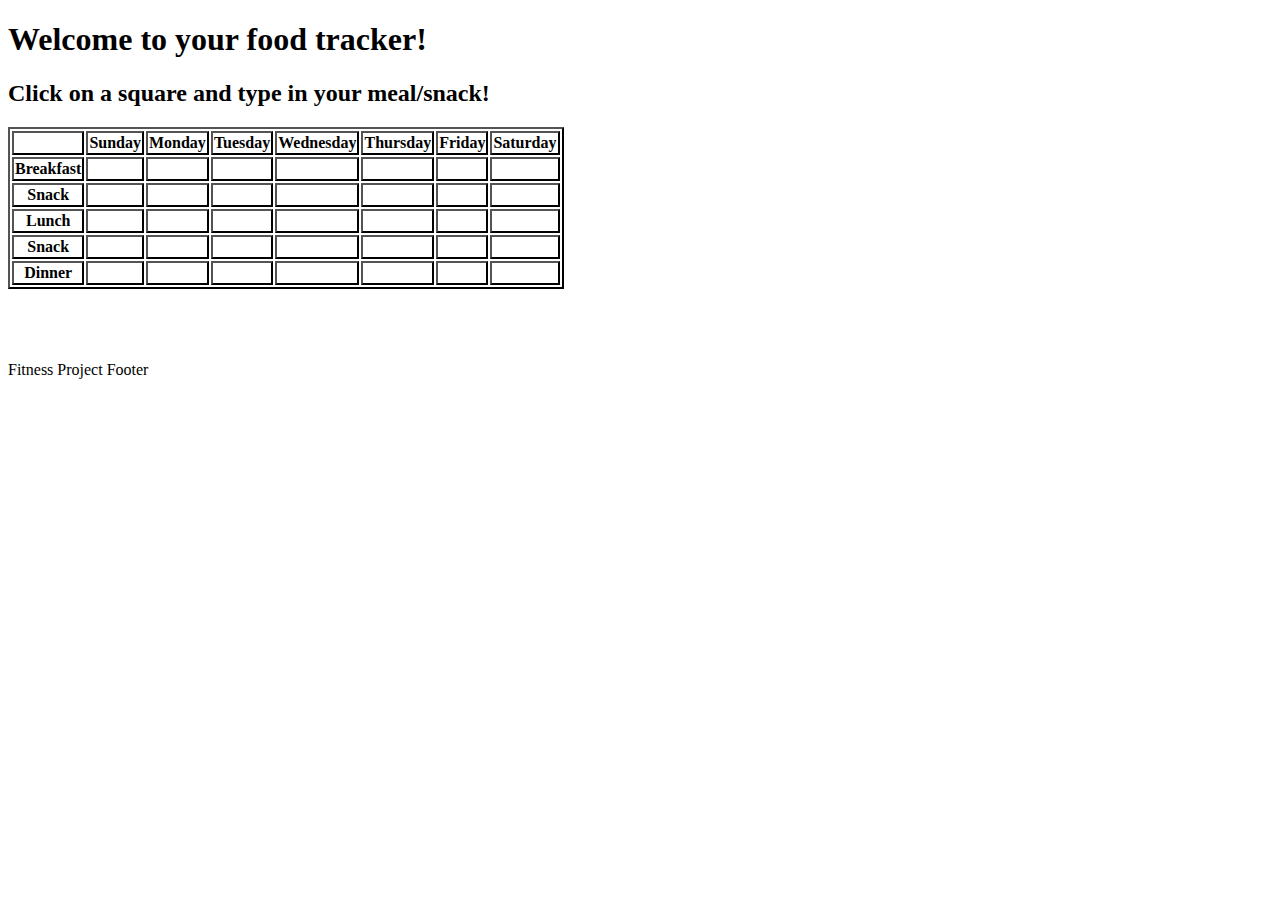
==== fitness_index.html @ ca6ad76f "Fitnes Project Updates" ====
<!DOCTYPE html>
<html lang="en">
<head>
    <meta charset="UTF-8">
    <meta http-equiv="X-UA-Compatible" content="IE=edge">
    <meta name="viewport" content="width=device-width, initial-scale=1.0">
    <meta name="YOUR NAME HERE" content="ADD CONTENT HERE">
    <meta name="description" content="DESCRIBE CONTENT HERE">
    <meta name="viewport" content="width=device-width, initial-scale=1.0">
    <link rel="stylesheet" href="fitness_style.css"> 
    <link rel="script" src="fitness.js>">
    <title>Fitness Project</title> 
</head>
<body>
    <h1>Welcome to your food tracker!</h1>
    <h2>Click on a square and type in your meal/snack!</h2>
    <main>

        <table id="programTable">
        <!--<script src="fitness.js"></script> -->
            <tr>
            <th></th>
            <th>Sunday</th>
            <th>Monday</th>
            <th>Tuesday</th>
            <th>Wednesday</th>
            <th>Thursday</th>
            <th>Friday</th>
            <th>Saturday</th>
            </tr>

            <tr>
                <th>Breakfast</th>
                <td class="tableCell"></td>
                <td class="tableCell"></td>
                <td class="tableCell"></td>
                <td class="tableCell"></td>
                <td class="tableCell"></td>
                <td class="tableCell"></td>
                <td class="tableCell"></td>
            </tr>

            <tr>
                <th>Snack</th>
                <td class="tableCell"></td>
                <td class="tableCell"></td>
                <td class="tableCell"></td>
                <td class="tableCell"></td>
                <td class="tableCell"></td>
                <td class="tableCell"></td>
                <td class="tableCell"></td>
            </tr>

            <tr>
                <th>Lunch</th>
                <td class="tableCell"></td>
                <td class="tableCell"></td>
                <td class="tableCell"></td>
                <td class="tableCell"></td>
                <td class="tableCell"></td>
                <td class="tableCell"></td>
                <td class="tableCell"></td>
            </tr>

            <tr>
                <th>Snack</th>
                <td class="tableCell"></td>
                <td class="tableCell"></td>
                <td class="tableCell"></td>
                <td class="tableCell"></td>
                <td class="tableCell"></td>
                <td class="tableCell"></td>
                <td class="tableCell"></td>
            </tr>

            <tr>
                <th>Dinner</th>
                <td class="tableCell"></td>
                <td class="tableCell"></td>
                <td class="tableCell"></td>
                <td class="tableCell"></td>
                <td class="tableCell"></td>
                <td class="tableCell"></td>
                <td class="tableCell"></td>
            </tr>
        </table>   
    </main>
    <br><br><br><br>
    <footer>Fitness Project Footer</footer>
</body>
</html>
---- fitness_style.css ----
/* Basic CSS Stylesheet Template */

/* CSS RESET */
body, header, footer, h1, h2, h3, {
  margin: 0;
  padding: 0;
  border: 0;
	section: 0;
	article: 0;
	aside: 0; 
}

table, th, td {
    border: 2px outset black;
}

td:hover {
    background-color: rgba(0, 0, 0, 0.391);
}
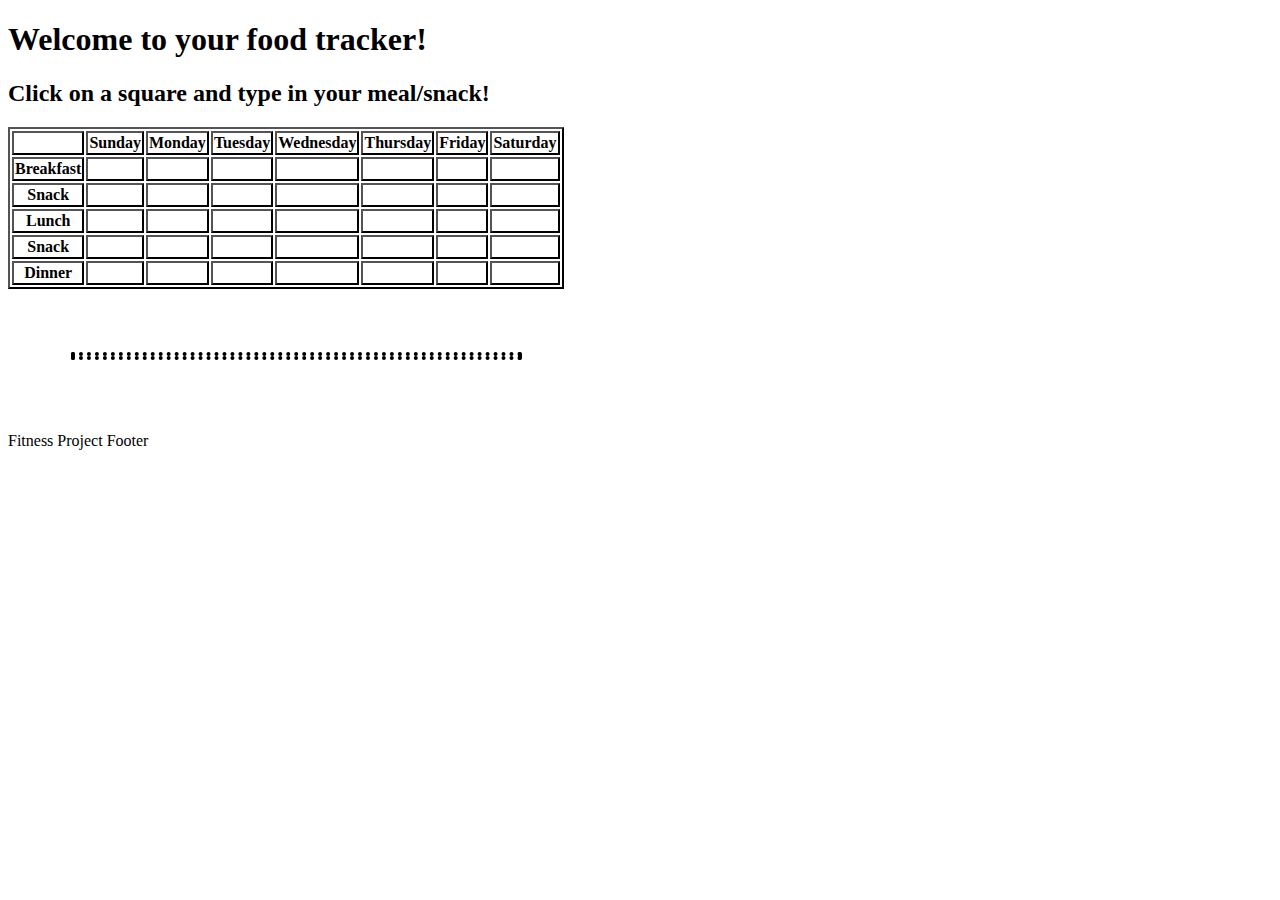
==== commit 56b4fef5: "HTML: <div> added for input box ;  CSS: basic styling added to div class" ====
--- a/fitness_index.html
+++ b/fitness_index.html
@@ -83,7 +83,8 @@
                 <td class="tableCell"></td>
                 <td class="tableCell"></td>
             </tr>
-        </table>   
+        </table>  
+        <div id="inputBox"></div> 
     </main>
     <br><br><br><br>
     <footer>Fitness Project Footer</footer>
--- a/fitness_style.css
+++ b/fitness_style.css
@@ -16,4 +16,13 @@
 
 td:hover {
     background-color: rgba(0, 0, 0, 0.391);
+}
+
+#inputBox {
+  border: 4px dotted black;
+  width: 35%;
+  margin-left: 5%;
+  margin-top: 5%;
+  
+
 }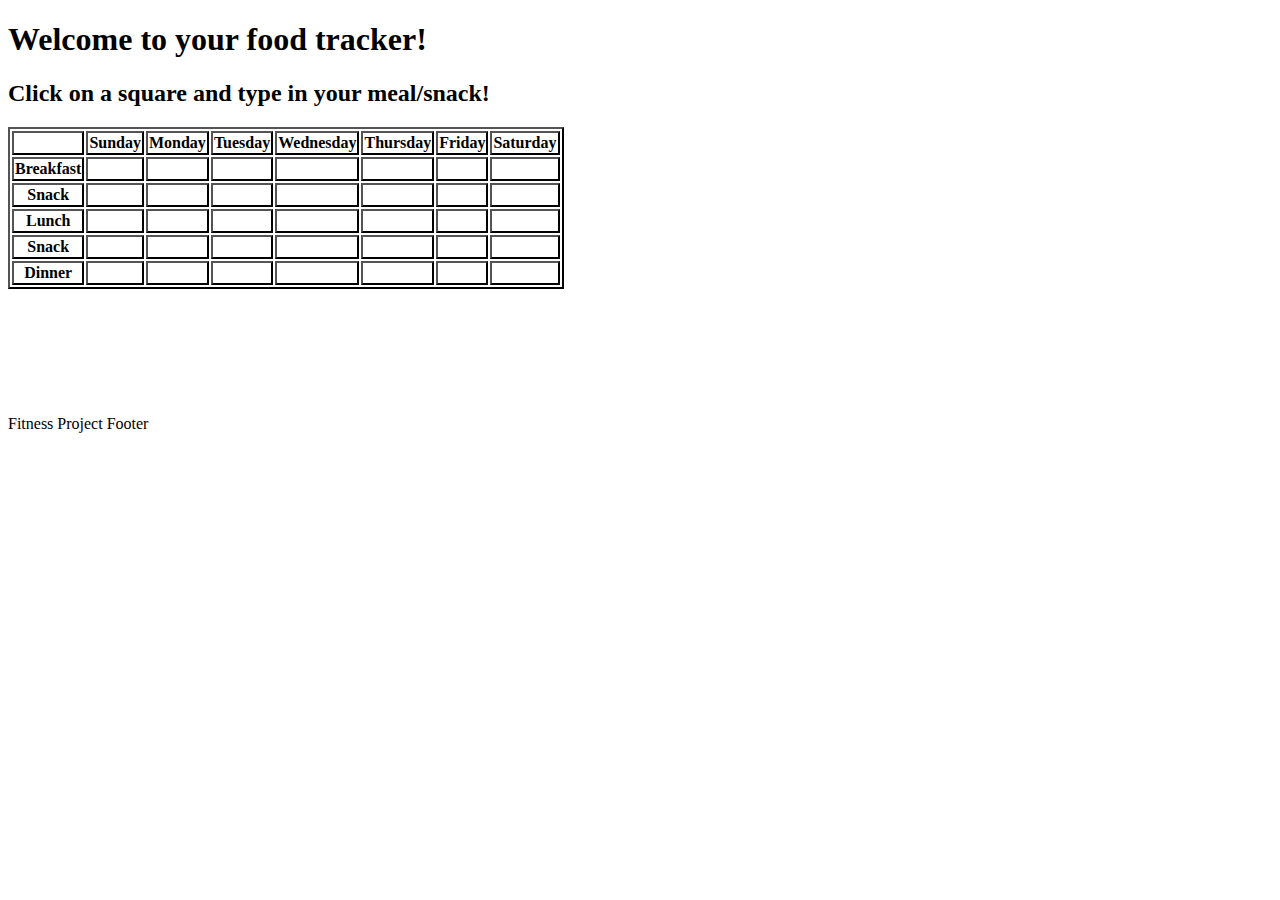
==== commit 16776c4f: "deleted <div> tag, added some line breaks, added id ("main") to <main>" ====
--- a/fitness_index.html
+++ b/fitness_index.html
@@ -14,7 +14,7 @@
 <body>
     <h1>Welcome to your food tracker!</h1>
     <h2>Click on a square and type in your meal/snack!</h2>
-    <main>
+    <main id="main">
 
         <table id="programTable">
         <!--<script src="fitness.js"></script> -->
@@ -84,7 +84,9 @@
                 <td class="tableCell"></td>
             </tr>
         </table>  
-        <div id="inputBox"></div> 
+        <br>
+        <br>
+        <br>
     </main>
     <br><br><br><br>
     <footer>Fitness Project Footer</footer>
--- a/fitness_style.css
+++ b/fitness_style.css
@@ -23,6 +23,4 @@
   width: 35%;
   margin-left: 5%;
   margin-top: 5%;
-  
-
 }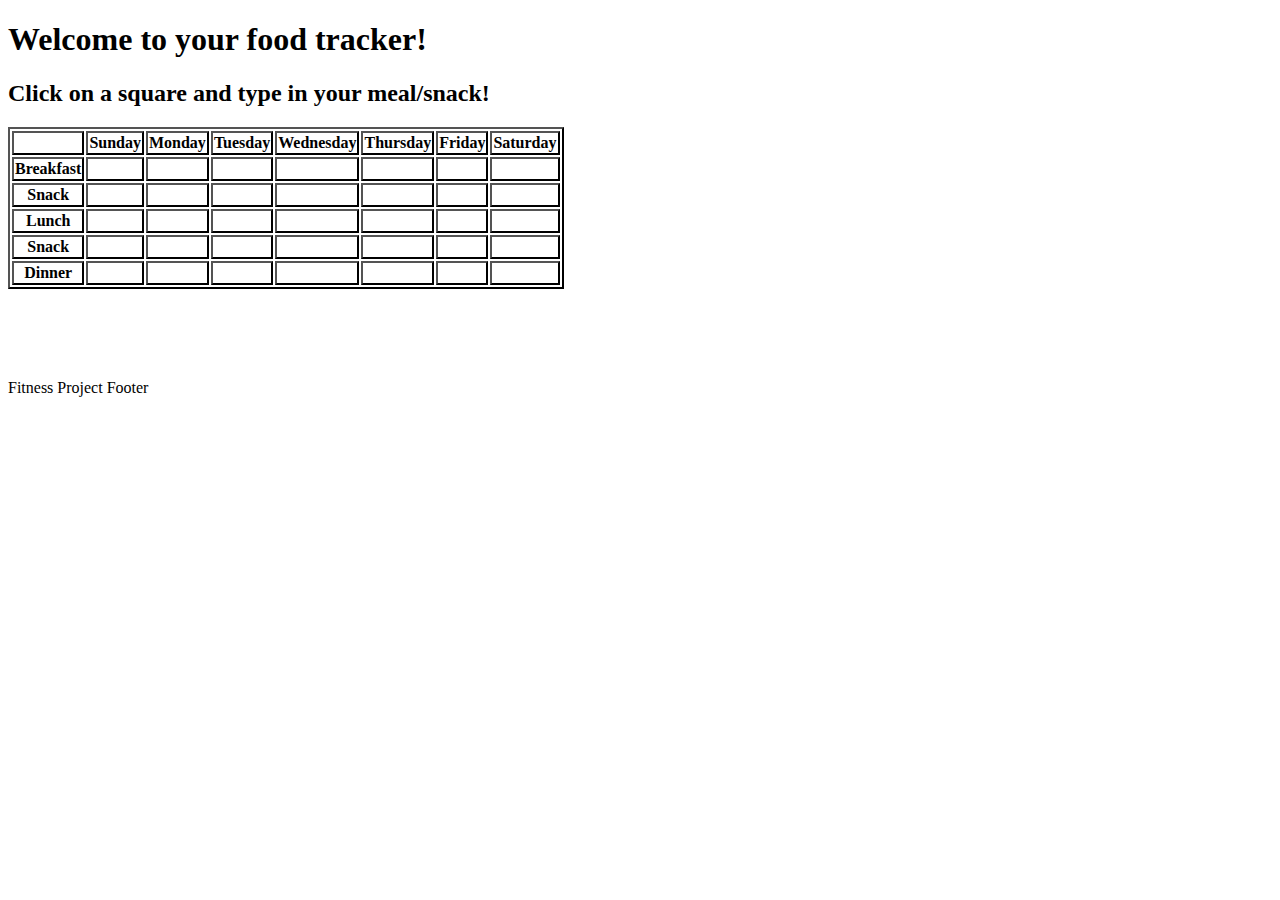
==== commit eb9d9575: "js completed" ====
--- a/fitness_index.html
+++ b/fitness_index.html
@@ -8,7 +8,6 @@
     <meta name="description" content="DESCRIBE CONTENT HERE">
     <meta name="viewport" content="width=device-width, initial-scale=1.0">
     <link rel="stylesheet" href="fitness_style.css"> 
-    <link rel="script" src="fitness.js>">
     <title>Fitness Project</title> 
 </head>
 <body>
@@ -85,10 +84,9 @@
             </tr>
         </table>  
         <br>
-        <br>
-        <br>
     </main>
     <br><br><br><br>
     <footer>Fitness Project Footer</footer>
+    <script src="fitness.js"></script>
 </body>
-</html>+</html>
--- a/fitness_style.css
+++ b/fitness_style.css
@@ -19,8 +19,6 @@
 }
 
 #inputBox {
-  border: 4px dotted black;
-  width: 35%;
   margin-left: 5%;
-  margin-top: 5%;
-}+  margin-top: 10px;
+}
